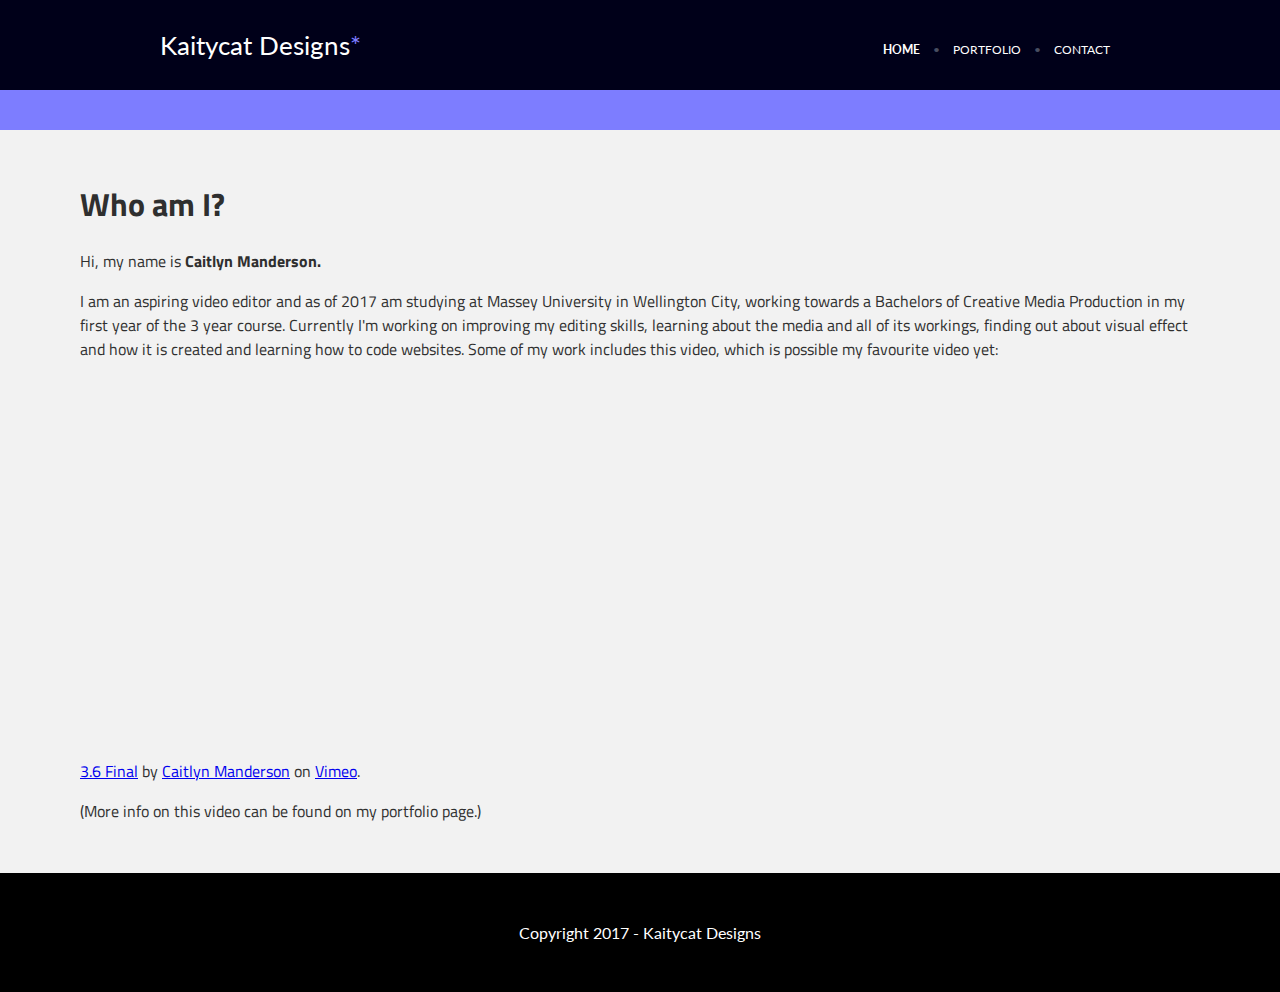
==== index.html @ efa31de0 "Add files via upload" ====
<!DOCTYPE html>

<html>

  <head>
    <title> Kaitycat Designs </title>
    <link rel="stylesheet" href="styles.css" />
  </head>

  <body>

    <div class="header">
      <div class="nav">
        <div class="logo">
          Kaitycat Designs<span class="salmon">*</span>
        </div>

        <div class="links">
          <a href="index.html"><span class="navon">HOME</span></a>
            &bull;
          <!--<a href="#">SERVICE</a>
            &bull;-->
          <a href="portfolio.html">PORTFOLIO</a>
            &bull;
          <!--<a href="#">ABOUT</a>
            &bull;-->
          <a href="contact.html">CONTACT</a>
        </div>
      </div>
    </div>

    <div class="banner">
    </div>

      <div class="main">

        <h1>Who am I?</h1>

          <p>Hi, my name is <b>Caitlyn Manderson.</b></p>
            <p>I am an aspiring video editor and as of 2017 am studying at Massey University in Wellington City, working towards a Bachelors of Creative Media Production in my first year of the 3 year course.
            Currently I'm working on improving my editing skills, learning about the media and all of its workings, finding out about visual effect and how it is created and learning how to code websites.
            Some of my work includes this video, which is possible my favourite video yet:</p>
                <iframe src="https://player.vimeo.com/video/213000194" width="640" height="360" frameborder="0" webkitallowfullscreen mozallowfullscreen allowfullscreen></iframe>
                <p><a href="https://vimeo.com/213000194">3.6 Final</a> by <a href="https://vimeo.com/user63508954">Caitlyn Manderson</a> on <a href="https://vimeo.com">Vimeo</a>.</p>
          <p>(More info on this video can be found on my portfolio page.)</p>

      </div>

    <div class="footer">
      Copyright 2017 - Kaitycat Designs
    </div>
  </body>

</html>
---- styles.css ----
@import url('https://fonts.googleapis.com/css?family=Lato');
@import url('https://fonts.googleapis.com/css?family=Titillium+Web');

body {
  background-color: #F2F2F2;
  margin: 0px;
  font-family: 'Lato', sans-serif;
}

.header {
  height:90px;
  background-color: #000019;
}

.nav {
  max-width: 960px;
  margin-left: auto;
  margin-right: auto;
}

.logo {
  float: left;
  font-size: 1.6rem;
  margin-top: 30px;
  color: white;
}

.links {
  float: right;
  font-size: 0.75rem;
  color: #484e61;
  margin-top: 42px;
}

.links a {
  color: white;
  text-decoration: none;
  padding-left: 10px;
  padding-right: 10px;
}

.salmon {
  color: #7d7dff;
}

.banner {
  background-color: #7d7dff;
  padding:20px 0;
  text-align: center;
}

@media screen and (max-width: 550px) {

  .logo {
    float: none;
    margin-top: 0px;
    padding-top: 15px;
  }

  .links {
    float: none;
    text-align: center;
    margin-top: 16px;
  }

}

.main {
  background-color: #f2f2f2;
  text-align: left;
  margin: 50px 80px 50px 80px;
  font-family: 'Titillium Web', sans-serif;
  color: #2f2f2f;
}

.navon {
  font-weight: bold;
}

.footer {
  background-color: #000000;
  padding:50px 0;
  text-align: center;
  color: #ffffff
}

.bodyimage {
text-align: center;
}
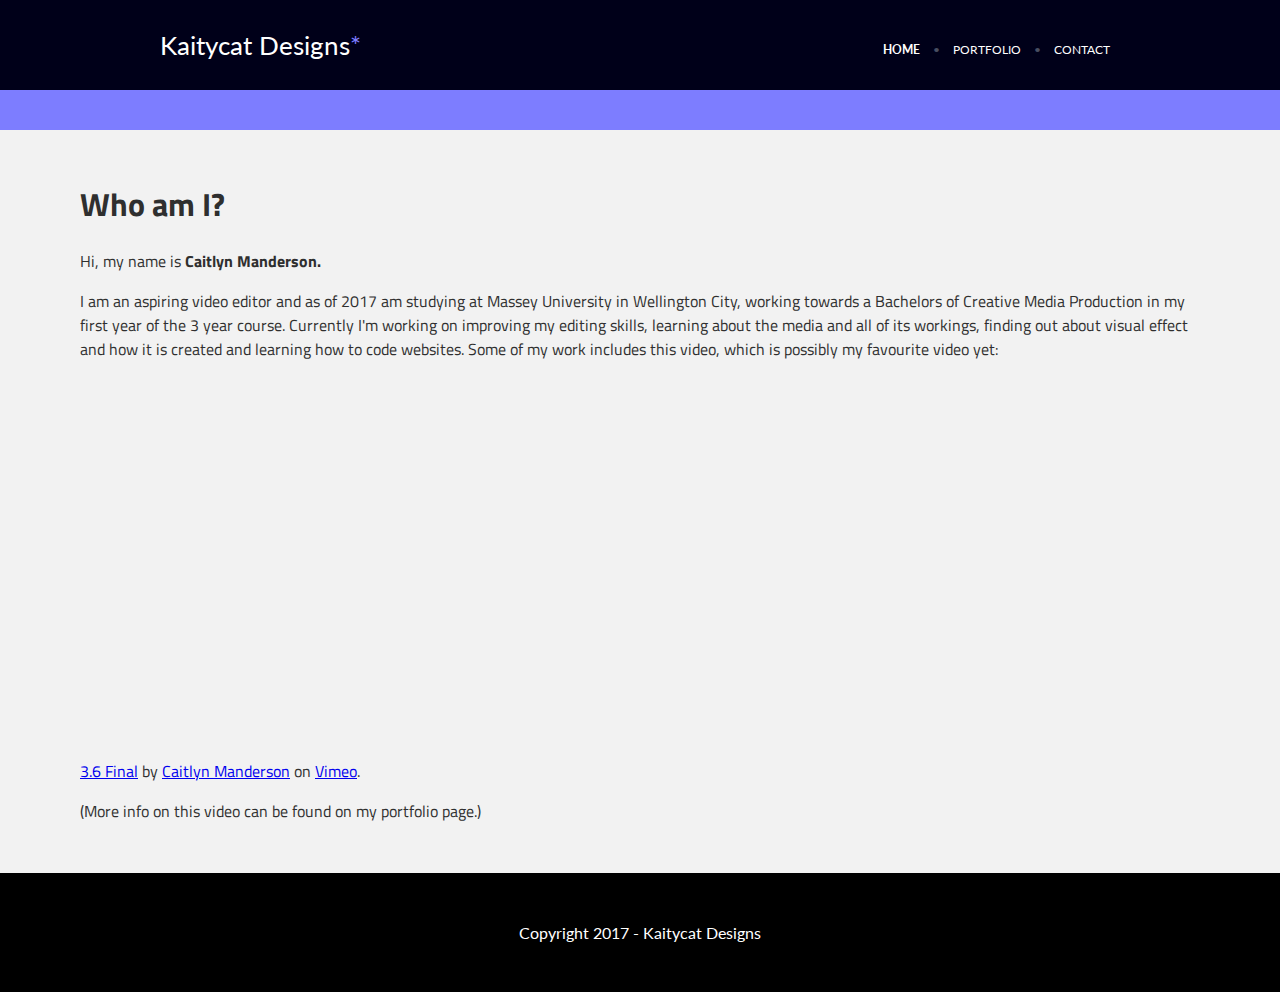
==== commit a9308d5d: "Update index.html" ====
--- a/index.html
+++ b/index.html
@@ -39,7 +39,7 @@
           <p>Hi, my name is <b>Caitlyn Manderson.</b></p>
             <p>I am an aspiring video editor and as of 2017 am studying at Massey University in Wellington City, working towards a Bachelors of Creative Media Production in my first year of the 3 year course.
             Currently I'm working on improving my editing skills, learning about the media and all of its workings, finding out about visual effect and how it is created and learning how to code websites.
-            Some of my work includes this video, which is possible my favourite video yet:</p>
+            Some of my work includes this video, which is possibly my favourite video yet:</p>
                 <iframe src="https://player.vimeo.com/video/213000194" width="640" height="360" frameborder="0" webkitallowfullscreen mozallowfullscreen allowfullscreen></iframe>
                 <p><a href="https://vimeo.com/213000194">3.6 Final</a> by <a href="https://vimeo.com/user63508954">Caitlyn Manderson</a> on <a href="https://vimeo.com">Vimeo</a>.</p>
           <p>(More info on this video can be found on my portfolio page.)</p>
